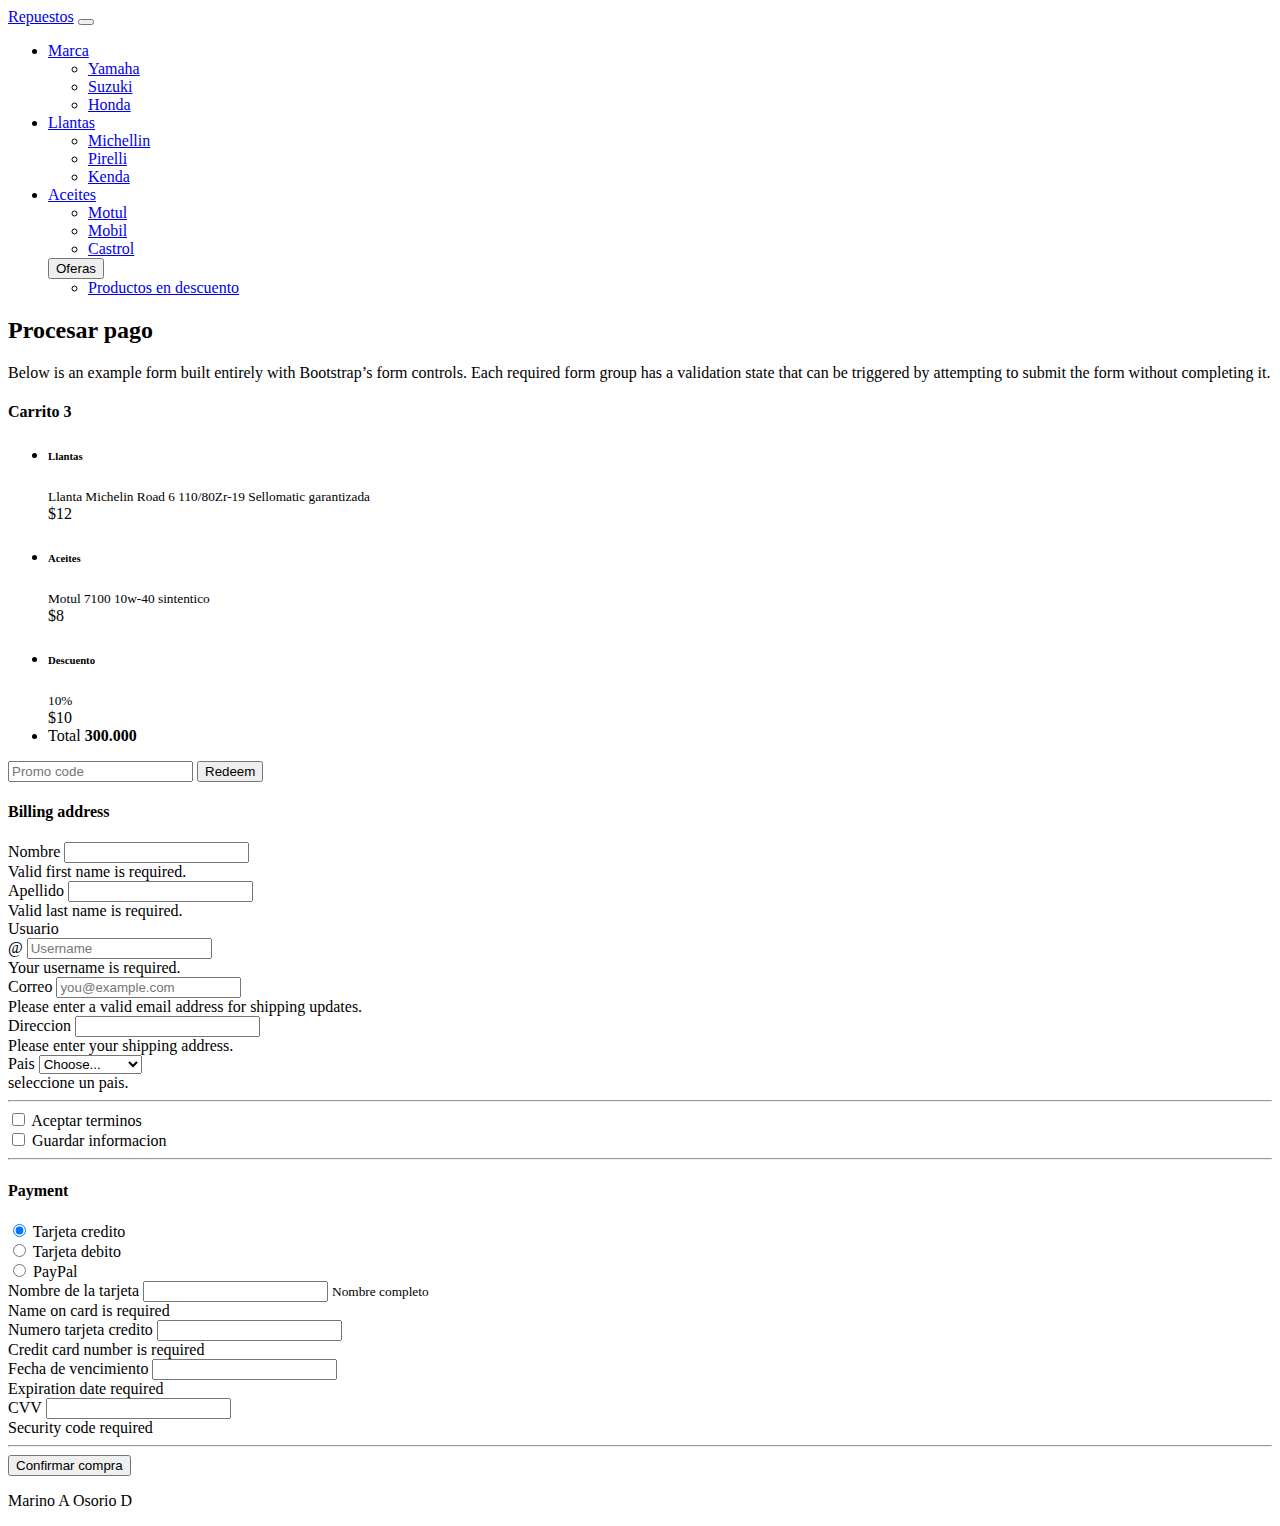
==== cart.html @ ac5f2245 "actualizacion cart" ====
<!DOCTYPE html>
<html lang="es">
<head>
    <meta charset="UTF-8">
    <meta name="viewport" content="width=device-width, initial-scale=1.0">
    <title>Document</title>
    <link href="https://cdn.jsdelivr.net/npm/bootstrap@5.3.2/dist/css/bootstrap.min.css"rel="stylesheet"
    integrity="sha384-T3c6CoIi6uLrA9TneNEoa7RxnatzjcDSCmG1MXxSR1GAsXEV/Dwwykc2MPK8M2HN" crossorigin="anonymous"/>
    <link rel="stylesheet" href="style.css">
</head>
<body>
    <header class="mb-4">
        <nav class="navbar navbar-expand-lg bg-primary">
            <div class="container-fluid">
                <div class="col-4">
                <a class="navbar-brand" href="index.html">Repuestos</a>
                <button class="navbar-toggler" type="button" data-bs-toggle="collapse" data-bs-target="#navbarNavDropdown" aria-controls="navbarNavDropdown" aria-expanded="false" aria-label="Toggle navigation">
                <span class="navbar-toggler-icon"></span>
                </button>
                </div>
                <div class="collapse navbar-collapse" id="navbarNavDropdown">
                <ul class="navbar-nav">
                    <li class="nav-item dropdown">
                    <a class="nav-link dropdown-toggle" href="#" role="button" data-bs-toggle="dropdown" aria-expanded="false">
                        Marca
                    </a>
                    <ul class="dropdown-menu">
                        <li><a class="dropdown-item" href="Yamaha.html">Yamaha</a></li>
                        <li><a class="dropdown-item" href="suzuki.html">Suzuki</a></li>
                        <li><a class="dropdown-item" href="Honda.html">Honda</a></li>
                    </ul>
                    </li>

                    <li class="nav-item dropdown">
                    <a class="nav-link dropdown-toggle" href="#" role="button" data-bs-toggle="dropdown" aria-expanded="false">
                        Llantas
                    </a>
                    <ul class="dropdown-menu">
                        <li><a class="dropdown-item" href="michellin.html">Michellin</a></li>
                        <li><a class="dropdown-item" href="pirelli.html">Pirelli</a></li>
                        <li><a class="dropdown-item" href="kenda.html">Kenda</a></li>
                    </ul>
                    </li>

                    <li class="nav-item dropdown">
                    <a class="nav-link dropdown-toggle" href="#" role="button" data-bs-toggle="dropdown" aria-expanded="false">
                        Aceites
                    </a>
                    <ul class="dropdown-menu">
                        <li><a class="dropdown-item" href="motul.html">Motul</a></li>
                        <li><a class="dropdown-item" href="mobil.html">Mobil</a></li>
                        <li><a class="dropdown-item" href="castrol.html">Castrol</a></li>
                    </ul>
                    </li>

                    <div class="dropdown">
                    <button class="btn btn-primary dropdown-toggle" type="button" data-bs-toggle="dropdown" aria-expanded="false">
                        Oferas
                    </button>
                    <ul class="dropdown-menu dropdown-menu-dark">
                        <li><a class="dropdown-item active" href="oferta.html">Productos en descuento</a></li>
                    </ul>
                    </div>
                </ul>
                </div>
            </div>
        </nav>
    </header>
            
        <section class="container">
            <div class="row">
                <div class="col">
                    <h2>Procesar pago</h2>
                    <p class="lead">Below is an example form built entirely with Bootstrap’s form controls. Each required form group has a validation state that can be triggered by attempting to submit the form without completing it.</p>
                </div>
            </div>
        
            <div class="row g-5">
              <div class="col-md-5 col-lg-4 order-1\1">
                <h4 class="d-flex justify-content-between align-items-center mb-3">
                  <span class="text-primary">Carrito</span>
                  <span class="badge bg-primary rounded-pill">3</span>
                </h4>
                <ul class="list-group mb-3">
                  <li class="list-group-item d-flex justify-content-between lh-sm">
                    <div>
                      <h6 class="my-0">Llantas</h6>
                      <small class="text-body-secondary">Llanta Michelin Road 6 110/80Zr-19 Sellomatic garantizada</small>
                    </div>
                    <span class="text-body-secondary">$12</span>
                  </li>
                  <li class="list-group-item d-flex justify-content-between lh-sm">
                    <div>
                      <h6 class="my-0">Aceites</h6>
                      <small class="text-body-secondary">Motul 7100 10w-40 sintentico</small>
                    </div>
                    <span class="text-body-secondary">$8</span>
                  </li>
                  </li>
                  <li class="list-group-item d-flex justify-content-between bg-body-tertiary">
                    <div class="text-success">
                      <h6 class="my-0">Descuento</h6>
                      <small>10%</small>
                    </div>
                    <span class="text-success">$10 </span>
                  </li>
                  <li class="list-group-item d-flex justify-content-between">
                    <span>Total</span>
                    <strong>300.000</strong>
                  </li>
                </ul>
        
                <form class="card p-2">
                  <div class="input-group">
                    <input type="text" class="form-control" placeholder="Promo code">
                    <button type="submit" class="btn btn-secondary">Redeem</button>
                  </div>
                </form>
              </div>
              <div class="col-md-7 col-lg-8">
                <h4 class="mb-3">Billing address</h4>
                <form class="needs-validation" novalidate="">
                  <div class="row g-3">
                    <div class="col-sm-6">
                      <label for="firstName" class="form-label">Nombre</label>
                      <input type="text" class="form-control" id="firstName" placeholder="" value="" required="">
                      <div class="invalid-feedback">
                        Valid first name is required.
                      </div>
                    </div>
        
                    <div class="col-sm-6">
                      <label for="lastName" class="form-label">Apellido</label>
                      <input type="text" class="form-control" id="lastName" placeholder="" value="" required="">
                      <div class="invalid-feedback">
                        Valid last name is required.
                      </div>
                    </div>
        
                    <div class="col-12">
                      <label for="username" class="form-label">Usuario</label>
                      <div class="input-group has-validation">
                        <span class="input-group-text">@</span>
                        <input type="text" class="form-control" id="username" placeholder="Username" required="">
                      <div class="invalid-feedback">
                          Your username is required.
                        </div>
                      </div>
                    </div>
        
                    <div class="col-12">
                      <label for="email" class="form-label">Correo</label>
                      <input type="email" class="form-control" id="email" placeholder="you@example.com">
                      <div class="invalid-feedback">
                        Please enter a valid email address for shipping updates.
                      </div>
                    </div>
        
                    <div class="col-12">
                      <label for="address" class="form-label">Direccion</label>
                      <input type="text" class="form-control" id="address" required="">
                      <div class="invalid-feedback">
                        Please enter your shipping address.
                      </div>
                    </div>
        
                    <div class="col-md-5">
                      <label for="country" class="form-label">Pais</label>
                      <select class="form-select" id="country" required="">
                        <option value="">Choose...</option>
                        <option>Colombia</option>
                        <option>Brasil</option>
                        <option>United States</option>
                        <option>Venezuela</option>
                      </select>
                      <div class="invalid-feedback">
                        seleccione un pais.
                      </div>
                    </div>
        
                  <hr class="my-4">
        
                  <div class="form-check">
                    <input type="checkbox" class="form-check-input" id="same-address">
                    <label class="form-check-label" for="same-address">Aceptar terminos</label>
                  </div>
        
                  <div class="form-check">
                    <input type="checkbox" class="form-check-input" id="save-info">
                    <label class="form-check-label" for="save-info">Guardar informacion</label>
                  </div>
        
                  <hr class="my-4">
        
                  <h4 class="mb-3">Payment</h4>
        
                  <div class="my-3">
                    <div class="form-check">
                      <input id="credit" name="paymentMethod" type="radio" class="form-check-input" checked="" required="">
                      <label class="form-check-label" for="credit">Tarjeta credito</label>
                    </div>
                    <div class="form-check">
                      <input id="debit" name="paymentMethod" type="radio" class="form-check-input" required="">
                      <label class="form-check-label" for="debit">Tarjeta debito</label>
                    </div>
                    <div class="form-check">
                      <input id="paypal" name="paymentMethod" type="radio" class="form-check-input" required="">
                      <label class="form-check-label" for="paypal">PayPal</label>
                    </div>
                  </div>
        
                  <div class="row gy-3">
                    <div class="col-md-6">
                      <label for="cc-name" class="form-label">Nombre de la tarjeta</label>
                      <input type="text" class="form-control" id="cc-name" placeholder="" required="">
                      <small class="text-body-secondary">Nombre completo</small>
                      <div class="invalid-feedback">
                        Name on card is required
                      </div>
                    </div>
        
                    <div class="col-md-6">
                      <label for="cc-number" class="form-label">Numero tarjeta credito</label>
                      <input type="text" class="form-control" id="cc-number" placeholder="" required="">
                      <div class="invalid-feedback">
                        Credit card number is required
                      </div>
                    </div>
        
                    <div class="col-md-3">
                      <label for="cc-expiration" class="form-label">Fecha de vencimiento</label>
                      <input type="text" class="form-control" id="cc-expiration" placeholder="" required="">
                      <div class="invalid-feedback">
                        Expiration date required
                      </div>
                    </div>
        
                    <div class="col-md-3">
                      <label for="cc-cvv" class="form-label">CVV</label>
                      <input type="text" class="form-control" id="cc-cvv" placeholder="" required="">
                      <div class="invalid-feedback">
                        Security code required
                      </div>
                    </div>
                  </div>
        
                  <hr class="my-4">
        
                  <button class="w-100 btn btn-primary btn-lg" type="submit">Confirmar compra</button>
                </form>
              </div>
            </div>
        </section>

    <footer class="text-center">
        <p>Marino A Osorio D</p>
    </footer>

    <script src="https://cdn.jsdelivr.net/npm/bootstrap@5.3.3/dist/js/bootstrap.bundle.min.js" integrity="sha384-YvpcrYf0tY3lHB60NNkmXc5s9fDVZLESaAA55NDzOxhy9GkcIdslK1eN7N6jIeHz" crossorigin="anonymous"></script>
</body>
</html>
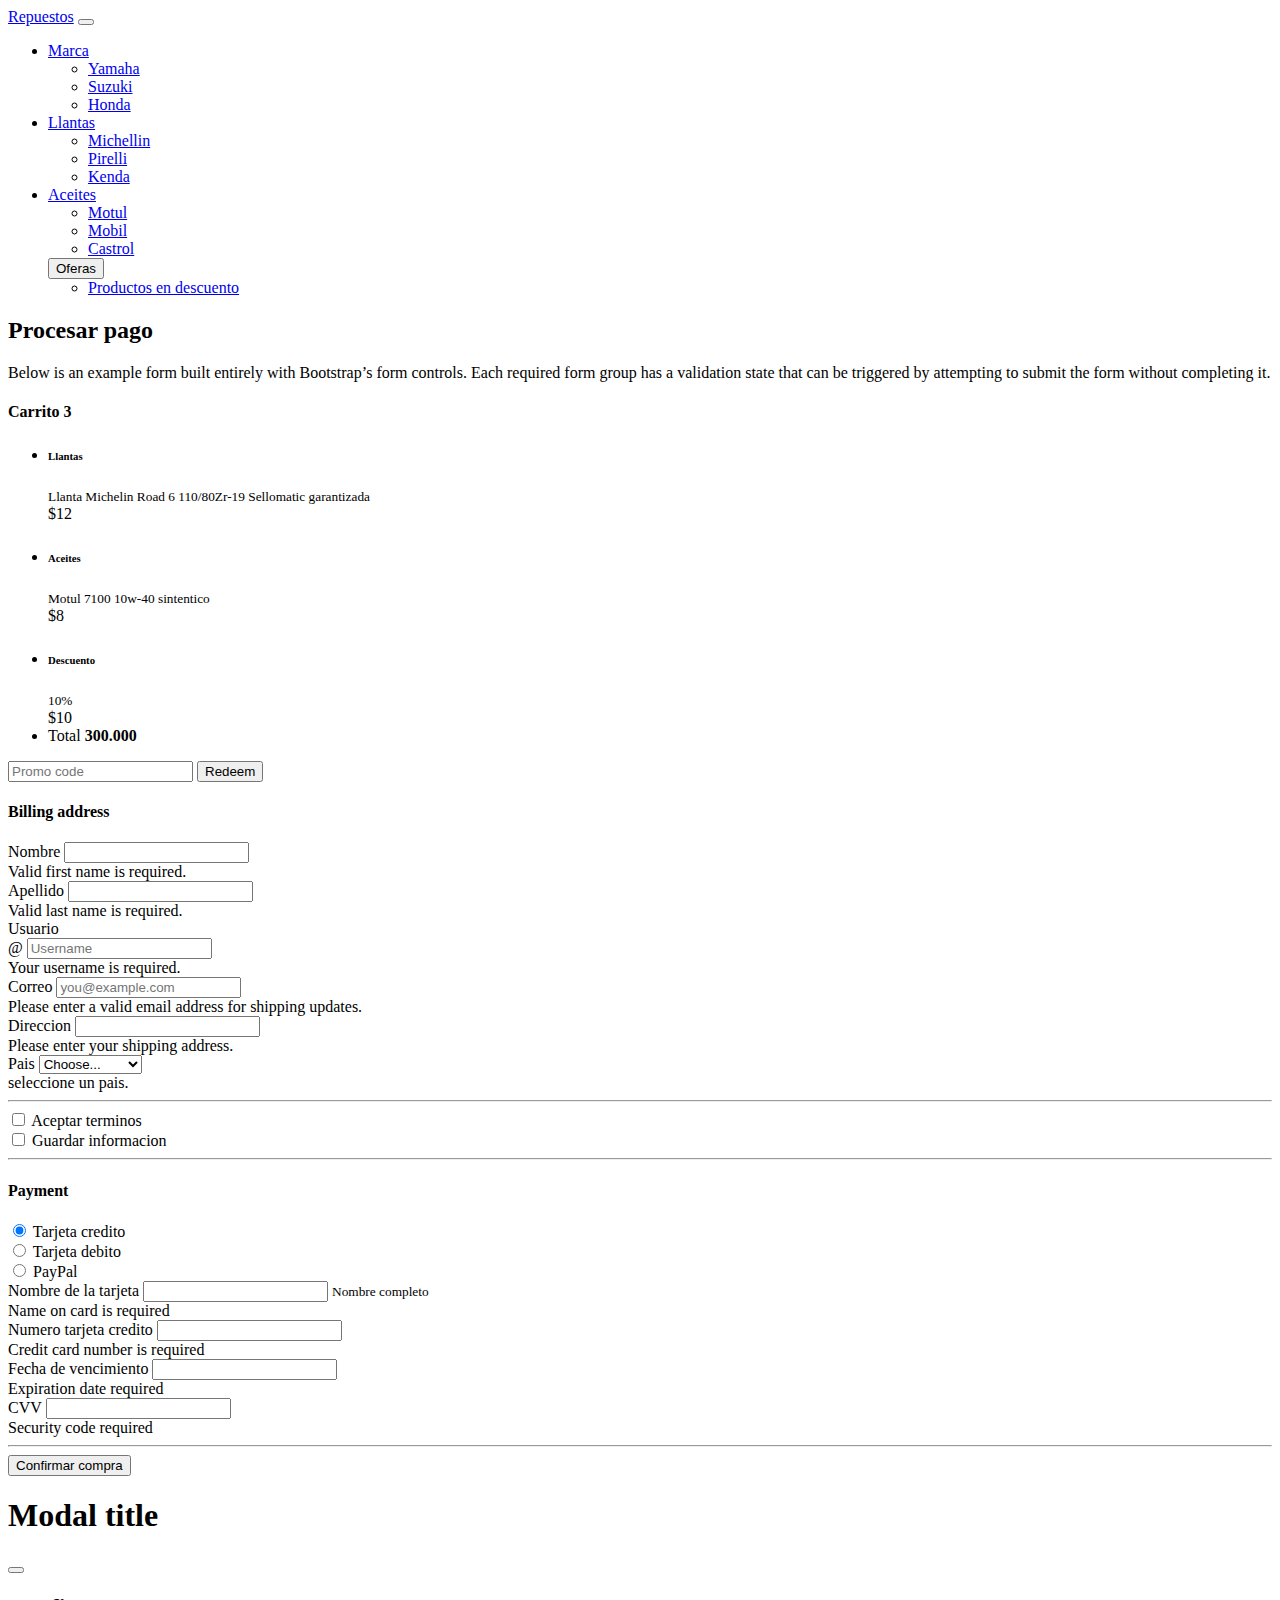
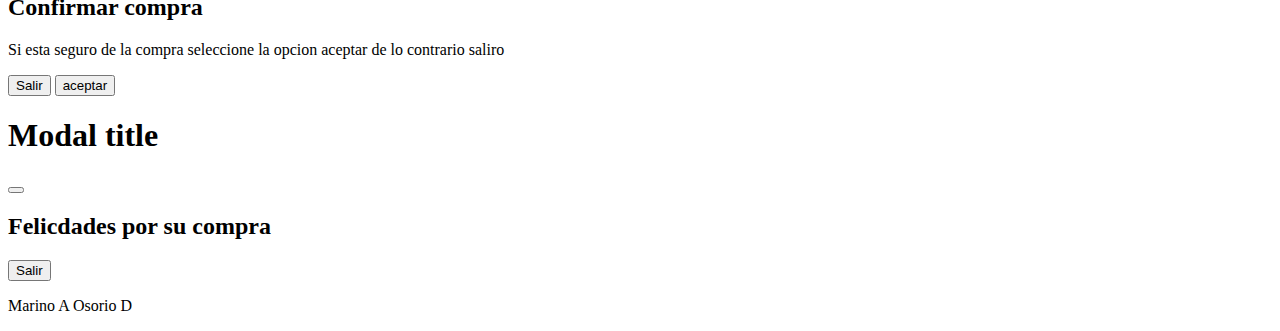
==== commit 67793f2f: "Arreglos" ====
--- a/cart.html
+++ b/cart.html
@@ -9,253 +9,313 @@
     <link rel="stylesheet" href="style.css">
 </head>
 <body>
-    <header class="mb-4">
-        <nav class="navbar navbar-expand-lg bg-primary">
-            <div class="container-fluid">
-                <div class="col-4">
-                <a class="navbar-brand" href="index.html">Repuestos</a>
-                <button class="navbar-toggler" type="button" data-bs-toggle="collapse" data-bs-target="#navbarNavDropdown" aria-controls="navbarNavDropdown" aria-expanded="false" aria-label="Toggle navigation">
-                <span class="navbar-toggler-icon"></span>
-                </button>
-                </div>
-                <div class="collapse navbar-collapse" id="navbarNavDropdown">
-                <ul class="navbar-nav">
-                    <li class="nav-item dropdown">
-                    <a class="nav-link dropdown-toggle" href="#" role="button" data-bs-toggle="dropdown" aria-expanded="false">
-                        Marca
-                    </a>
-                    <ul class="dropdown-menu">
-                        <li><a class="dropdown-item" href="Yamaha.html">Yamaha</a></li>
-                        <li><a class="dropdown-item" href="suzuki.html">Suzuki</a></li>
-                        <li><a class="dropdown-item" href="Honda.html">Honda</a></li>
-                    </ul>
-                    </li>
-
-                    <li class="nav-item dropdown">
-                    <a class="nav-link dropdown-toggle" href="#" role="button" data-bs-toggle="dropdown" aria-expanded="false">
-                        Llantas
-                    </a>
-                    <ul class="dropdown-menu">
-                        <li><a class="dropdown-item" href="michellin.html">Michellin</a></li>
-                        <li><a class="dropdown-item" href="pirelli.html">Pirelli</a></li>
-                        <li><a class="dropdown-item" href="kenda.html">Kenda</a></li>
-                    </ul>
-                    </li>
-
-                    <li class="nav-item dropdown">
-                    <a class="nav-link dropdown-toggle" href="#" role="button" data-bs-toggle="dropdown" aria-expanded="false">
-                        Aceites
-                    </a>
-                    <ul class="dropdown-menu">
-                        <li><a class="dropdown-item" href="motul.html">Motul</a></li>
-                        <li><a class="dropdown-item" href="mobil.html">Mobil</a></li>
-                        <li><a class="dropdown-item" href="castrol.html">Castrol</a></li>
-                    </ul>
-                    </li>
-
-                    <div class="dropdown">
-                    <button class="btn btn-primary dropdown-toggle" type="button" data-bs-toggle="dropdown" aria-expanded="false">
-                        Oferas
-                    </button>
-                    <ul class="dropdown-menu dropdown-menu-dark">
-                        <li><a class="dropdown-item active" href="oferta.html">Productos en descuento</a></li>
-                    </ul>
-                    </div>
-                </ul>
-                </div>
-            </div>
-        </nav>
-    </header>
-            
-        <section class="container">
-            <div class="row">
-                <div class="col">
-                    <h2>Procesar pago</h2>
-                    <p class="lead">Below is an example form built entirely with Bootstrap’s form controls. Each required form group has a validation state that can be triggered by attempting to submit the form without completing it.</p>
-                </div>
-            </div>
-        
-            <div class="row g-5">
-              <div class="col-md-5 col-lg-4 order-1\1">
-                <h4 class="d-flex justify-content-between align-items-center mb-3">
-                  <span class="text-primary">Carrito</span>
-                  <span class="badge bg-primary rounded-pill">3</span>
-                </h4>
-                <ul class="list-group mb-3">
-                  <li class="list-group-item d-flex justify-content-between lh-sm">
-                    <div>
-                      <h6 class="my-0">Llantas</h6>
-                      <small class="text-body-secondary">Llanta Michelin Road 6 110/80Zr-19 Sellomatic garantizada</small>
-                    </div>
-                    <span class="text-body-secondary">$12</span>
+  <header class="mb-4">
+      <nav class="navbar navbar-expand-lg bg-primary">
+          <div class="container-fluid">
+              <div class="col-4">
+              <a class="navbar-brand" href="index.html">Repuestos</a>
+              <button class="navbar-toggler" type="button" data-bs-toggle="collapse" data-bs-target="#navbarNavDropdown" aria-controls="navbarNavDropdown" aria-expanded="false" aria-label="Toggle navigation">
+              <span class="navbar-toggler-icon"></span>
+              </button>
+              </div>
+              <div class="collapse navbar-collapse" id="navbarNavDropdown">
+              <ul class="navbar-nav">
+                  <li class="nav-item dropdown">
+                  <a class="nav-link dropdown-toggle" href="#" role="button" data-bs-toggle="dropdown" aria-expanded="false">
+                      Marca
+                  </a>
+                  <ul class="dropdown-menu">
+                      <li><a class="dropdown-item" href="Yamaha.html">Yamaha</a></li>
+                      <li><a class="dropdown-item" href="suzuki.html">Suzuki</a></li>
+                      <li><a class="dropdown-item" href="Honda.html">Honda</a></li>
+                  </ul>
                   </li>
-                  <li class="list-group-item d-flex justify-content-between lh-sm">
-                    <div>
-                      <h6 class="my-0">Aceites</h6>
-                      <small class="text-body-secondary">Motul 7100 10w-40 sintentico</small>
-                    </div>
-                    <span class="text-body-secondary">$8</span>
+
+                  <li class="nav-item dropdown">
+                  <a class="nav-link dropdown-toggle" href="#" role="button" data-bs-toggle="dropdown" aria-expanded="false">
+                      Llantas
+                  </a>
+                  <ul class="dropdown-menu">
+                      <li><a class="dropdown-item" href="michellin.html">Michellin</a></li>
+                      <li><a class="dropdown-item" href="pirelli.html">Pirelli</a></li>
+                      <li><a class="dropdown-item" href="kenda.html">Kenda</a></li>
+                  </ul>
                   </li>
+
+                  <li class="nav-item dropdown">
+                  <a class="nav-link dropdown-toggle" href="#" role="button" data-bs-toggle="dropdown" aria-expanded="false">
+                      Aceites
+                  </a>
+                  <ul class="dropdown-menu">
+                      <li><a class="dropdown-item" href="motul.html">Motul</a></li>
+                      <li><a class="dropdown-item" href="mobil.html">Mobil</a></li>
+                      <li><a class="dropdown-item" href="castrol.html">Castrol</a></li>
+                  </ul>
                   </li>
-                  <li class="list-group-item d-flex justify-content-between bg-body-tertiary">
-                    <div class="text-success">
-                      <h6 class="my-0">Descuento</h6>
-                      <small>10%</small>
-                    </div>
-                    <span class="text-success">$10 </span>
-                  </li>
-                  <li class="list-group-item d-flex justify-content-between">
-                    <span>Total</span>
-                    <strong>300.000</strong>
-                  </li>
-                </ul>
-        
-                <form class="card p-2">
-                  <div class="input-group">
-                    <input type="text" class="form-control" placeholder="Promo code">
-                    <button type="submit" class="btn btn-secondary">Redeem</button>
+
+                  <div class="dropdown">
+                  <button class="btn btn-primary dropdown-toggle" type="button" data-bs-toggle="dropdown" aria-expanded="false">
+                      Oferas
+                  </button>
+                  <ul class="dropdown-menu dropdown-menu-dark">
+                      <li><a class="dropdown-item active" href="oferta.html">Productos en descuento</a></li>
+                  </ul>
                   </div>
-                </form>
-              </div>
-              <div class="col-md-7 col-lg-8">
-                <h4 class="mb-3">Billing address</h4>
-                <form class="needs-validation" novalidate="">
-                  <div class="row g-3">
-                    <div class="col-sm-6">
-                      <label for="firstName" class="form-label">Nombre</label>
-                      <input type="text" class="form-control" id="firstName" placeholder="" value="" required="">
-                      <div class="invalid-feedback">
-                        Valid first name is required.
-                      </div>
-                    </div>
-        
-                    <div class="col-sm-6">
-                      <label for="lastName" class="form-label">Apellido</label>
-                      <input type="text" class="form-control" id="lastName" placeholder="" value="" required="">
-                      <div class="invalid-feedback">
-                        Valid last name is required.
-                      </div>
-                    </div>
-        
-                    <div class="col-12">
-                      <label for="username" class="form-label">Usuario</label>
-                      <div class="input-group has-validation">
-                        <span class="input-group-text">@</span>
-                        <input type="text" class="form-control" id="username" placeholder="Username" required="">
-                      <div class="invalid-feedback">
-                          Your username is required.
-                        </div>
-                      </div>
-                    </div>
-        
-                    <div class="col-12">
-                      <label for="email" class="form-label">Correo</label>
-                      <input type="email" class="form-control" id="email" placeholder="you@example.com">
-                      <div class="invalid-feedback">
-                        Please enter a valid email address for shipping updates.
-                      </div>
-                    </div>
-        
-                    <div class="col-12">
-                      <label for="address" class="form-label">Direccion</label>
-                      <input type="text" class="form-control" id="address" required="">
-                      <div class="invalid-feedback">
-                        Please enter your shipping address.
-                      </div>
-                    </div>
-        
-                    <div class="col-md-5">
-                      <label for="country" class="form-label">Pais</label>
-                      <select class="form-select" id="country" required="">
-                        <option value="">Choose...</option>
-                        <option>Colombia</option>
-                        <option>Brasil</option>
-                        <option>United States</option>
-                        <option>Venezuela</option>
-                      </select>
-                      <div class="invalid-feedback">
-                        seleccione un pais.
-                      </div>
-                    </div>
-        
-                  <hr class="my-4">
-        
-                  <div class="form-check">
-                    <input type="checkbox" class="form-check-input" id="same-address">
-                    <label class="form-check-label" for="same-address">Aceptar terminos</label>
-                  </div>
-        
-                  <div class="form-check">
-                    <input type="checkbox" class="form-check-input" id="save-info">
-                    <label class="form-check-label" for="save-info">Guardar informacion</label>
-                  </div>
-        
-                  <hr class="my-4">
-        
-                  <h4 class="mb-3">Payment</h4>
-        
-                  <div class="my-3">
-                    <div class="form-check">
-                      <input id="credit" name="paymentMethod" type="radio" class="form-check-input" checked="" required="">
-                      <label class="form-check-label" for="credit">Tarjeta credito</label>
-                    </div>
-                    <div class="form-check">
-                      <input id="debit" name="paymentMethod" type="radio" class="form-check-input" required="">
-                      <label class="form-check-label" for="debit">Tarjeta debito</label>
-                    </div>
-                    <div class="form-check">
-                      <input id="paypal" name="paymentMethod" type="radio" class="form-check-input" required="">
-                      <label class="form-check-label" for="paypal">PayPal</label>
-                    </div>
-                  </div>
-        
-                  <div class="row gy-3">
-                    <div class="col-md-6">
-                      <label for="cc-name" class="form-label">Nombre de la tarjeta</label>
-                      <input type="text" class="form-control" id="cc-name" placeholder="" required="">
-                      <small class="text-body-secondary">Nombre completo</small>
-                      <div class="invalid-feedback">
-                        Name on card is required
-                      </div>
-                    </div>
-        
-                    <div class="col-md-6">
-                      <label for="cc-number" class="form-label">Numero tarjeta credito</label>
-                      <input type="text" class="form-control" id="cc-number" placeholder="" required="">
-                      <div class="invalid-feedback">
-                        Credit card number is required
-                      </div>
-                    </div>
-        
-                    <div class="col-md-3">
-                      <label for="cc-expiration" class="form-label">Fecha de vencimiento</label>
-                      <input type="text" class="form-control" id="cc-expiration" placeholder="" required="">
-                      <div class="invalid-feedback">
-                        Expiration date required
-                      </div>
-                    </div>
-        
-                    <div class="col-md-3">
-                      <label for="cc-cvv" class="form-label">CVV</label>
-                      <input type="text" class="form-control" id="cc-cvv" placeholder="" required="">
-                      <div class="invalid-feedback">
-                        Security code required
-                      </div>
-                    </div>
-                  </div>
-        
-                  <hr class="my-4">
-        
-                  <button class="w-100 btn btn-primary btn-lg" type="submit">Confirmar compra</button>
-                </form>
-              </div>
-            </div>
-        </section>
-
-    <footer class="text-center">
-        <p>Marino A Osorio D</p>
-    </footer>
-
-    <script src="https://cdn.jsdelivr.net/npm/bootstrap@5.3.3/dist/js/bootstrap.bundle.min.js" integrity="sha384-YvpcrYf0tY3lHB60NNkmXc5s9fDVZLESaAA55NDzOxhy9GkcIdslK1eN7N6jIeHz" crossorigin="anonymous"></script>
+              </ul>
+              </div>
+          </div>
+      </nav>
+  </header>        
+  <section class="container">
+    <div class="row">
+      <div class="col">
+        <h2>Procesar pago</h2>
+        <p class="lead">Below is an example form built entirely with Bootstrap’s form controls. Each required form group has a validation state that can be triggered by attempting to submit the form without completing it.</p>
+      </div>
+    </div>
+  
+    <div class="row g-5">
+      <div class="col-md-5 col-lg-4 order-1\1">
+        <h4 class="d-flex justify-content-between align-items-center mb-3">
+          <span class="text-primary">Carrito</span>
+          <span class="badge bg-primary rounded-pill">3</span>
+        </h4>
+        <ul class="list-group mb-3">
+          <li class="list-group-item d-flex justify-content-between lh-sm">
+            <div>
+              <h6 class="my-0">Llantas</h6>
+              <small class="text-body-secondary">Llanta Michelin Road 6 110/80Zr-19 Sellomatic garantizada</small>
+            </div>
+            <span class="text-body-secondary">$12</span>
+          </li>
+          <li class="list-group-item d-flex justify-content-between lh-sm">
+            <div>
+              <h6 class="my-0">Aceites</h6>
+              <small class="text-body-secondary">Motul 7100 10w-40 sintentico</small>
+            </div>
+            <span class="text-body-secondary">$8</span>
+          </li>
+          </li>
+          <li class="list-group-item d-flex justify-content-between bg-body-tertiary">
+            <div class="text-success">
+              <h6 class="my-0">Descuento</h6>
+              <small>10%</small>
+            </div>
+            <span class="text-success">$10 </span>
+          </li>
+          <li class="list-group-item d-flex justify-content-between">
+            <span>Total</span>
+            <strong>300.000</strong>
+          </li>
+        </ul>
+  
+        <form class="card p-2">
+          <div class="input-group">
+            <input type="text" class="form-control" placeholder="Promo code">
+            <button type="submit" class="btn btn-secondary">Redeem</button>
+          </div>
+        </form>
+        </div>
+        <div class="col-md-7 col-lg-8">
+          <h4 class="mb-3">Billing address</h4>
+          <form class="needs-validation" novalidate="">
+            <div class="row g-3">
+              <div class="col-sm-6">
+                <label for="firstName" class="form-label">Nombre</label>
+                <input type="text" class="form-control" id="firstName" placeholder="" value="" required="">
+                <div class="invalid-feedback">
+                  Valid first name is required.
+              </div>
+            </div>
+  
+            <div class="col-sm-6">
+              <label for="lastName" class="form-label">Apellido</label>
+              <input type="text" class="form-control" id="lastName" placeholder="" value="" required="">
+              <div class="invalid-feedback">
+                Valid last name is required.
+              </div>
+            </div>
+  
+            <div class="col-12">
+              <label for="username" class="form-label">Usuario</label>
+              <div class="input-group has-validation">
+                <span class="input-group-text">@</span>
+                <input type="text" class="form-control" id="username" placeholder="Username" required="">
+              <div class="invalid-feedback">
+                  Your username is required.
+                </div>
+              </div>
+            </div>
+  
+            <div class="col-12">
+              <label for="email" class="form-label">Correo</label>
+              <input type="email" class="form-control" id="email" placeholder="you@example.com">
+              <div class="invalid-feedback">
+                Please enter a valid email address for shipping updates.
+              </div>
+            </div>
+  
+            <div class="col-12">
+              <label for="address" class="form-label">Direccion</label>
+              <input type="text" class="form-control" id="address" required="">
+              <div class="invalid-feedback">
+                Please enter your shipping address.
+              </div>
+            </div>
+  
+            <div class="col-md-5">
+              <label for="country" class="form-label">Pais</label>
+              <select class="form-select" id="country" required="">
+                <option value="">Choose...</option>
+                <option>Colombia</option>
+                <option>Brasil</option>
+                <option>United States</option>
+                <option>Venezuela</option>
+              </select>
+              <div class="invalid-feedback">
+                seleccione un pais.
+              </div>
+            </div>
+  
+            <hr class="my-4">
+  
+            <div class="form-check">
+              <input type="checkbox" class="form-check-input" id="same-address">
+              <label class="form-check-label" for="same-address">Aceptar terminos</label>
+            </div>
+  
+            <div class="form-check">
+              <input type="checkbox" class="form-check-input" id="save-info">
+              <label class="form-check-label" for="save-info">Guardar informacion</label>
+            </div>
+  
+            <hr class="my-4">
+  
+            <h4 class="mb-3">Payment</h4>
+  
+            <div class="my-3">
+              <div class="form-check">
+                <input id="credit" name="paymentMethod" type="radio" class="form-check-input" checked="" required="">
+                <label class="form-check-label" for="credit">Tarjeta credito</label>
+              </div>
+              <div class="form-check">
+                <input id="debit" name="paymentMethod" type="radio" class="form-check-input" required="">
+                <label class="form-check-label" for="debit">Tarjeta debito</label>
+              </div>
+              <div class="form-check">
+                <input id="paypal" name="paymentMethod" type="radio" class="form-check-input" required="">
+                <label class="form-check-label" for="paypal">PayPal</label>
+              </div>
+            </div>
+  
+            <div class="row gy-3">
+              <div class="col-md-6">
+                <label for="cc-name" class="form-label">Nombre de la tarjeta</label>
+                <input type="text" class="form-control" id="cc-name" placeholder="" required="">
+                <small class="text-body-secondary">Nombre completo</small>
+                <div class="invalid-feedback">
+                  Name on card is required
+                </div>
+              </div>
+  
+              <div class="col-md-6">
+                <label for="cc-number" class="form-label">Numero tarjeta credito</label>
+                <input type="text" class="form-control" id="cc-number" placeholder="" required="">
+                <div class="invalid-feedback">
+                  Credit card number is required
+                </div>
+              </div>
+  
+              <div class="col-md-3">
+                <label for="cc-expiration" class="form-label">Fecha de vencimiento</label>
+                <input type="text" class="form-control" id="cc-expiration" placeholder="" required="">
+                <div class="invalid-feedback">
+                  Expiration date required
+                </div>
+              </div>
+  
+              <div class="col-md-3">
+                <label for="cc-cvv" class="form-label">CVV</label>
+                <input type="text" class="form-control" id="cc-cvv" placeholder="" required="">
+                <div class="invalid-feedback">
+                  Security code required
+                </div>
+              </div>
+            </div>
+  
+            <hr class="my-4">
+  
+            <button type="button" class="btn btn-primary" data-bs-toggle="modal" data-bs-target="#confirmarcompra">
+              Confirmar compra
+            </button>
+          </form>
+        </div>
+      </div>
+  </section>
+
+<!-- Modal -->
+<div class="modal fade" id="confirmarcompra" tabindex="-1" aria-labelledby="exampleModalLabel" aria-hidden="true">
+  <div class="modal-dialog">
+    <div class="modal-content">
+      <div class="modal-header">
+        <h1 class="modal-title fs-5" id="exampleModalLabel">Modal title</h1>
+        <button type="button" class="btn-close" data-bs-dismiss="modal" aria-label="Close"></button>
+      </div>
+      <div class="modal-body">
+       <h2>Confirmar compra</h2>
+       <p>Si esta seguro de la compra seleccione la opcion aceptar de lo contrario saliro</p>
+      </div>
+      <div class="modal-footer">
+        <button type="button" class="btn btn-secondary" data-bs-dismiss="modal">Salir</button>
+        <button type="button" class="btn btn-primary" data-bs-toggle="modal" data-bs-target="#Compraexitosa">
+          aceptar
+        </button>
+      </div>
+    </div>
+  </div>
+</div>
+
+<div class="modal fade" id="Compraexitosa" tabindex="-1" aria-labelledby="exampleModalLabel" aria-hidden="true">
+  <div class="modal-dialog">
+    <div class="modal-content">
+      <div class="modal-header">
+        <h1 class="modal-title fs-5" id="exampleModalLabel">Modal title</h1>
+        <button type="button" class="btn-close" data-bs-dismiss="modal" aria-label="Close"></button>
+      </div>
+      <div class="modal-body">
+       <h2>Felicdades por su compra</h2>
+       
+      </div>
+      <div class="modal-footer">
+        <button type="button" class="btn btn-secondary" data-bs-dismiss="modal">Salir</button>
+      </div>
+    </div>
+  </div>
+</div>
+
+
+
+
+
+
+
+
+
+
+
+
+
+
+
+
+
+
+
+
+  <footer class="text-center">
+    <p>Marino A Osorio D</p>
+  </footer>
+
+  <script src="https://cdn.jsdelivr.net/npm/bootstrap@5.3.3/dist/js/bootstrap.bundle.min.js" integrity="sha384-YvpcrYf0tY3lHB60NNkmXc5s9fDVZLESaAA55NDzOxhy9GkcIdslK1eN7N6jIeHz" crossorigin="anonymous"></script>
 </body>
 </html>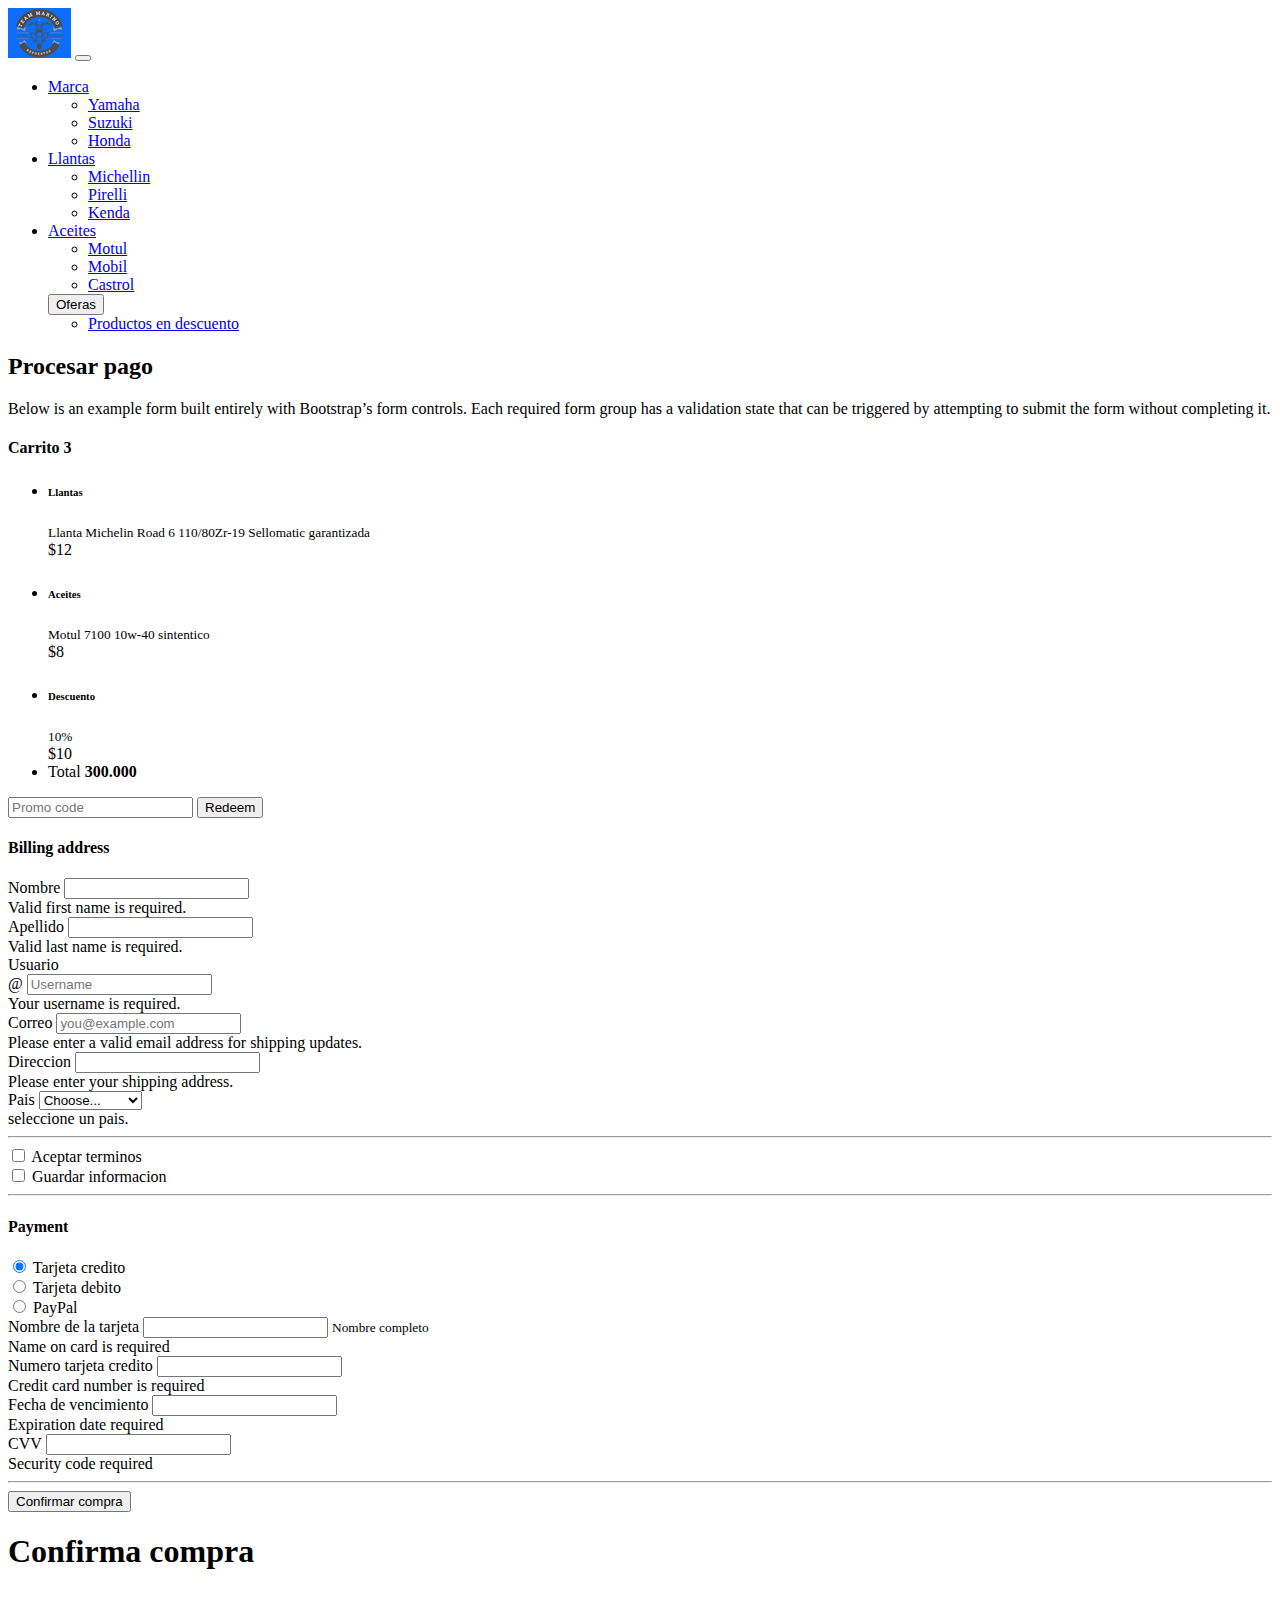
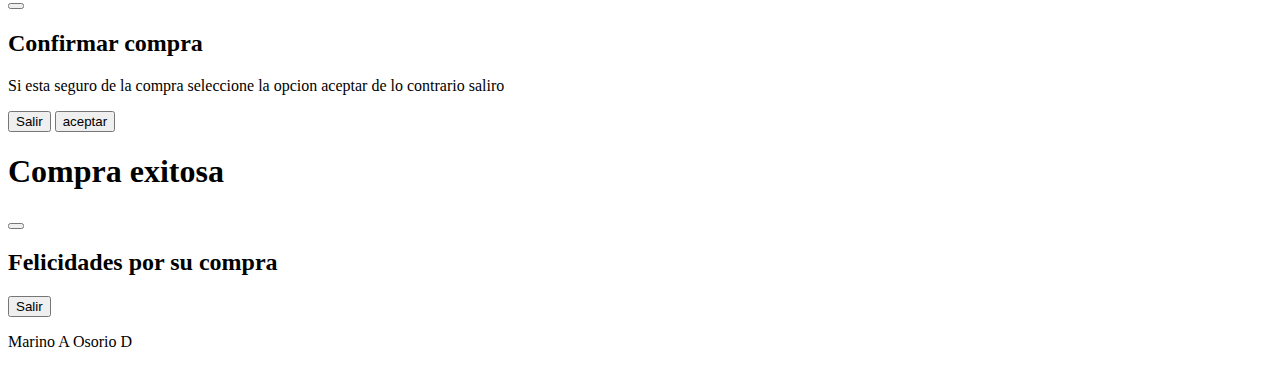
==== commit bf9f0104: "agregando css" ====
--- a/cart.html
+++ b/cart.html
@@ -13,7 +13,7 @@
       <nav class="navbar navbar-expand-lg bg-primary">
           <div class="container-fluid">
               <div class="col-4">
-              <a class="navbar-brand" href="index.html">Repuestos</a>
+              <a class="navbar-brand" href="index.html"><img src="/img/logo.png" alt=""></a>
               <button class="navbar-toggler" type="button" data-bs-toggle="collapse" data-bs-target="#navbarNavDropdown" aria-controls="navbarNavDropdown" aria-expanded="false" aria-label="Toggle navigation">
               <span class="navbar-toggler-icon"></span>
               </button>
@@ -257,12 +257,12 @@
 <div class="modal fade" id="confirmarcompra" tabindex="-1" aria-labelledby="exampleModalLabel" aria-hidden="true">
   <div class="modal-dialog">
     <div class="modal-content">
-      <div class="modal-header">
-        <h1 class="modal-title fs-5" id="exampleModalLabel">Modal title</h1>
+      <div class="modal-header text-center">
+        <h1 class="modal-title fs-5" id="exampleModalLabel">Confirma compra</h1>
         <button type="button" class="btn-close" data-bs-dismiss="modal" aria-label="Close"></button>
       </div>
-      <div class="modal-body">
-       <h2>Confirmar compra</h2>
+      <div class="modal-body text-center">
+       <h2 class="text-center">Confirmar compra</h2>
        <p>Si esta seguro de la compra seleccione la opcion aceptar de lo contrario saliro</p>
       </div>
       <div class="modal-footer">
@@ -279,12 +279,12 @@
   <div class="modal-dialog">
     <div class="modal-content">
       <div class="modal-header">
-        <h1 class="modal-title fs-5" id="exampleModalLabel">Modal title</h1>
+        <h1 class="modal-title fs-5" id="exampleModalLabel">Compra exitosa</h1>
         <button type="button" class="btn-close" data-bs-dismiss="modal" aria-label="Close"></button>
       </div>
-      <div class="modal-body">
-       <h2>Felicdades por su compra</h2>
-       
+      <div class="modal-body text-center">
+       <h2>Felicidades por su compra</h2>
+
       </div>
       <div class="modal-footer">
         <button type="button" class="btn btn-secondary" data-bs-dismiss="modal">Salir</button>
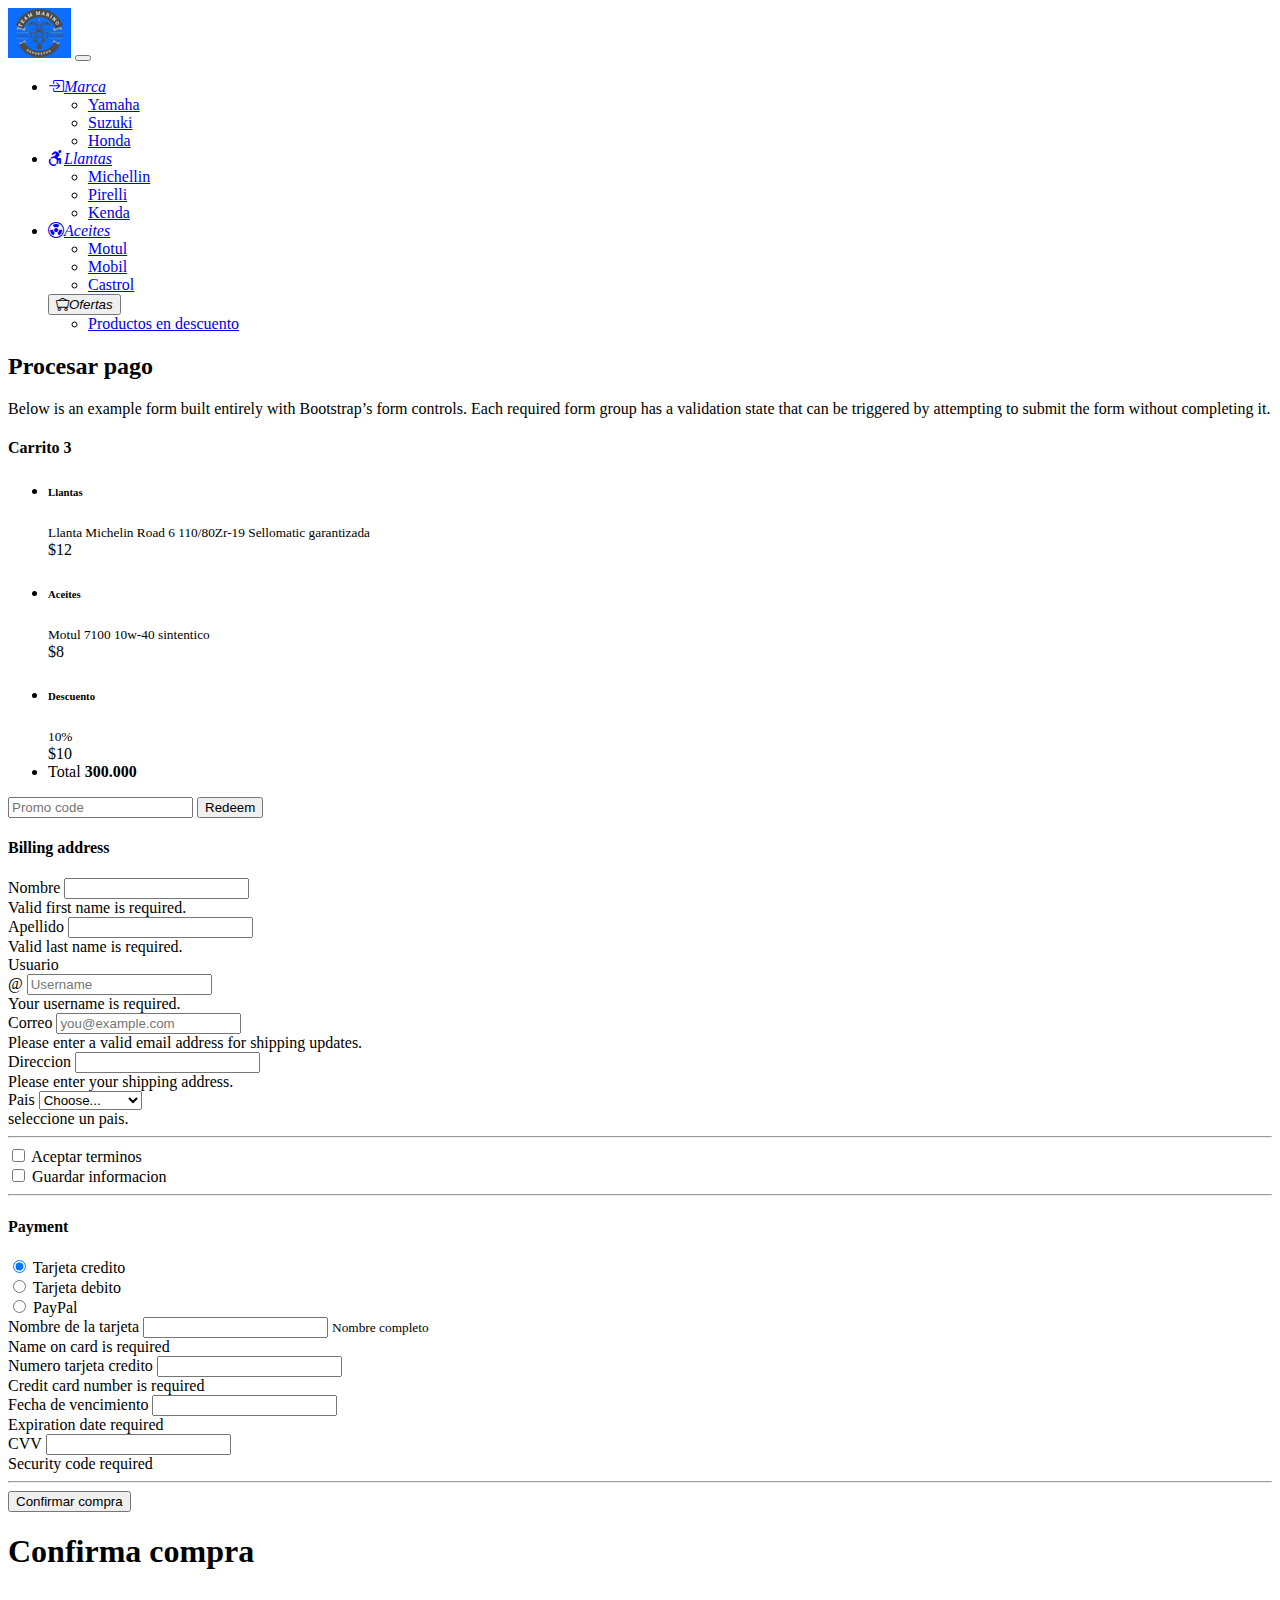
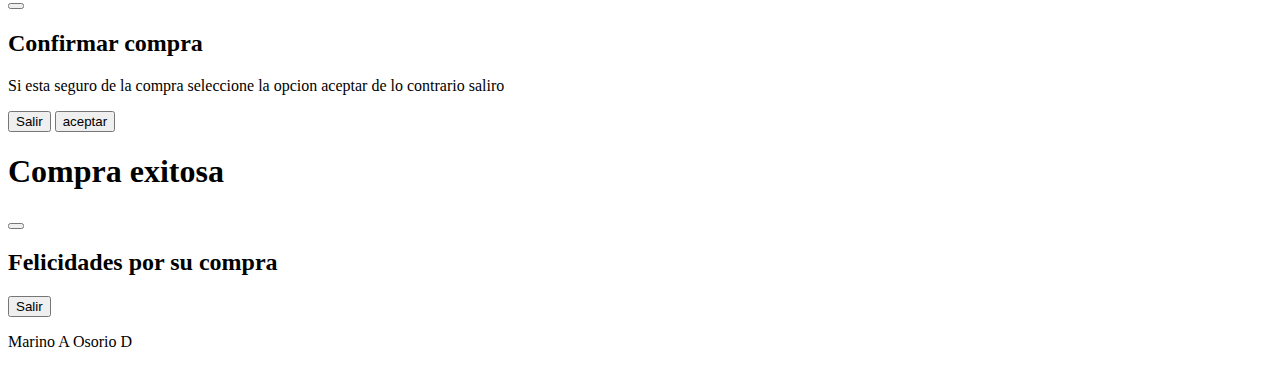
==== commit b9dcc1ab: "Nav" ====
--- a/cart.html
+++ b/cart.html
@@ -7,6 +7,7 @@
     <link href="https://cdn.jsdelivr.net/npm/bootstrap@5.3.2/dist/css/bootstrap.min.css"rel="stylesheet"
     integrity="sha384-T3c6CoIi6uLrA9TneNEoa7RxnatzjcDSCmG1MXxSR1GAsXEV/Dwwykc2MPK8M2HN" crossorigin="anonymous"/>
     <link rel="stylesheet" href="style.css">
+    <link rel="stylesheet" href="https://cdn.jsdelivr.net/npm/bootstrap-icons@1.11.3/font/bootstrap-icons.min.css">
 </head>
 <body>
   <header class="mb-4">
@@ -22,7 +23,7 @@
               <ul class="navbar-nav">
                   <li class="nav-item dropdown">
                   <a class="nav-link dropdown-toggle" href="#" role="button" data-bs-toggle="dropdown" aria-expanded="false">
-                      Marca
+                    <i class="bi bi-box-arrow-in-right">Marca</i>
                   </a>
                   <ul class="dropdown-menu">
                       <li><a class="dropdown-item" href="Yamaha.html">Yamaha</a></li>
@@ -33,7 +34,7 @@
 
                   <li class="nav-item dropdown">
                   <a class="nav-link dropdown-toggle" href="#" role="button" data-bs-toggle="dropdown" aria-expanded="false">
-                      Llantas
+                    <i class="bi bi-person-wheelchair">Llantas</i>
                   </a>
                   <ul class="dropdown-menu">
                       <li><a class="dropdown-item" href="michellin.html">Michellin</a></li>
@@ -44,7 +45,7 @@
 
                   <li class="nav-item dropdown">
                   <a class="nav-link dropdown-toggle" href="#" role="button" data-bs-toggle="dropdown" aria-expanded="false">
-                      Aceites
+                    <i class="bi bi-radioactive">Aceites</i>
                   </a>
                   <ul class="dropdown-menu">
                       <li><a class="dropdown-item" href="motul.html">Motul</a></li>
@@ -55,7 +56,7 @@
 
                   <div class="dropdown">
                   <button class="btn btn-primary dropdown-toggle" type="button" data-bs-toggle="dropdown" aria-expanded="false">
-                      Oferas
+                    <i class="bi bi-minecart-loaded">Ofertas</i>
                   </button>
                   <ul class="dropdown-menu dropdown-menu-dark">
                       <li><a class="dropdown-item active" href="oferta.html">Productos en descuento</a></li>
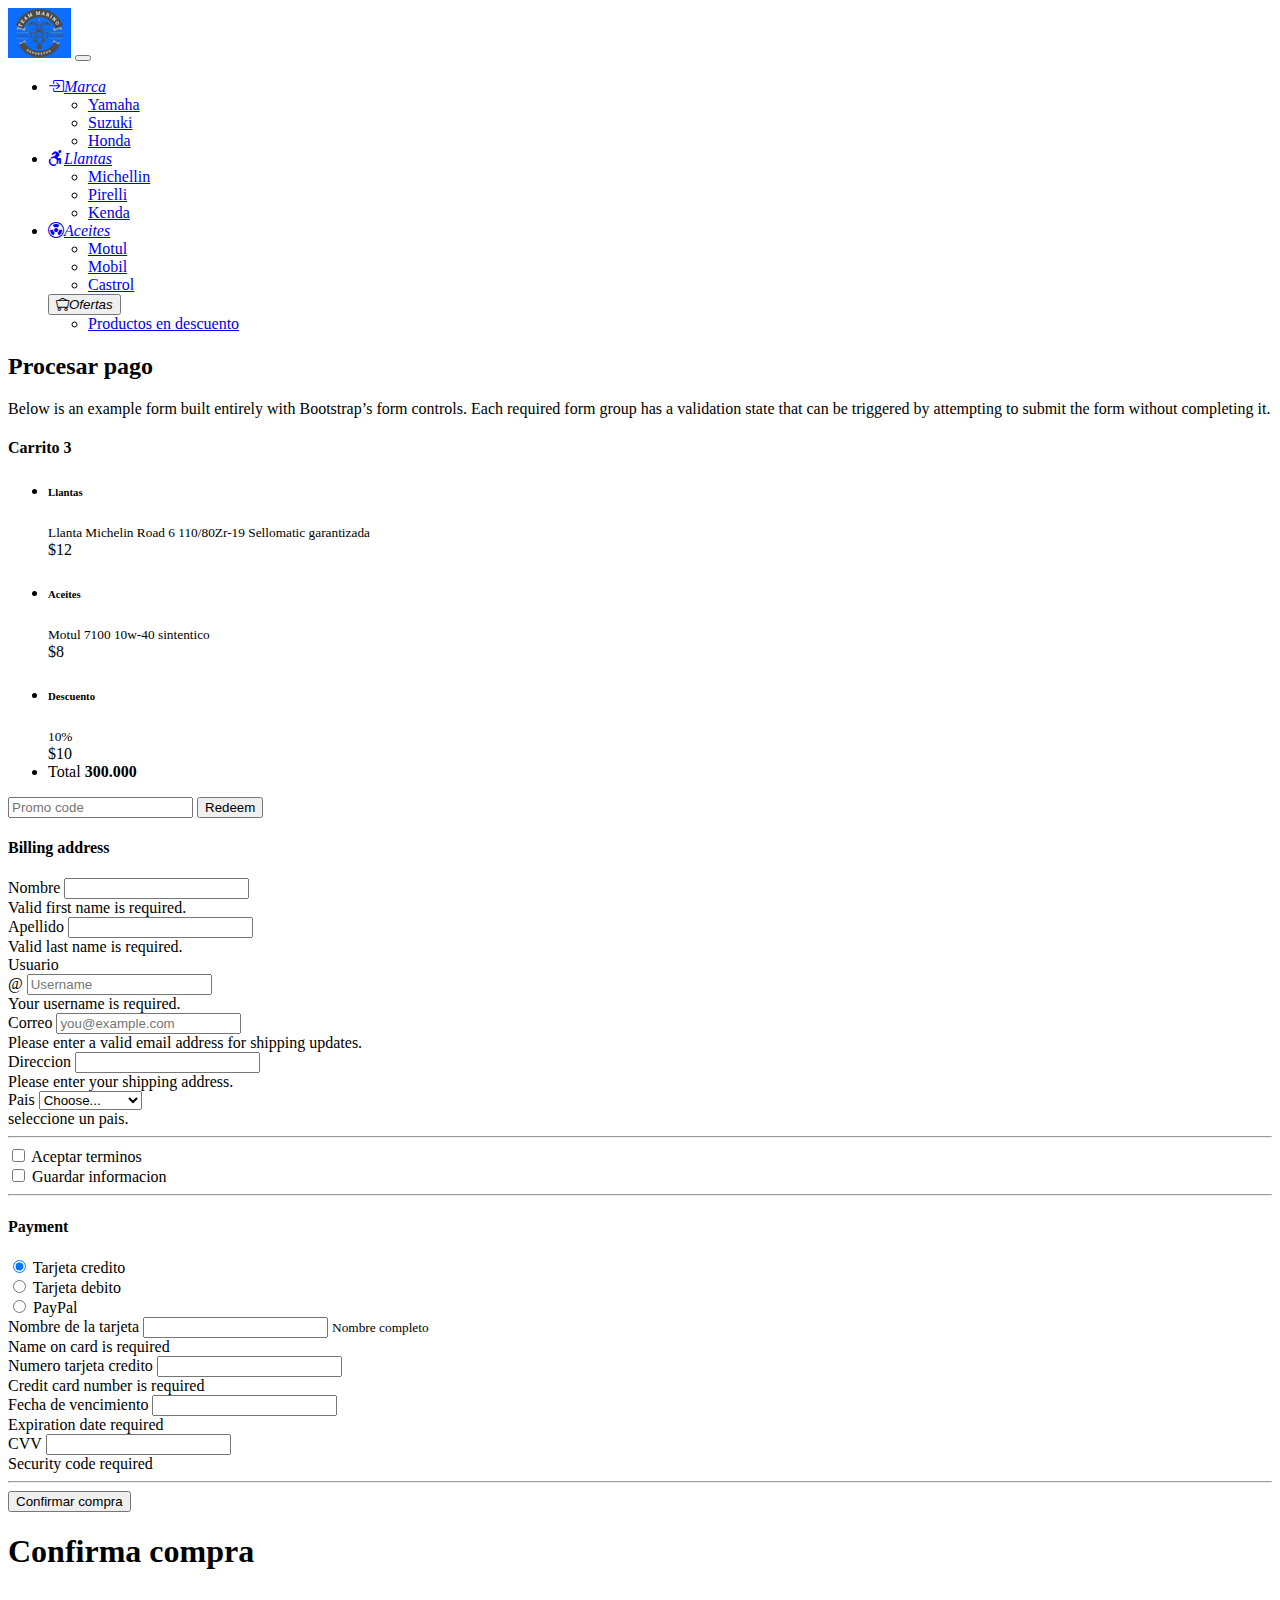
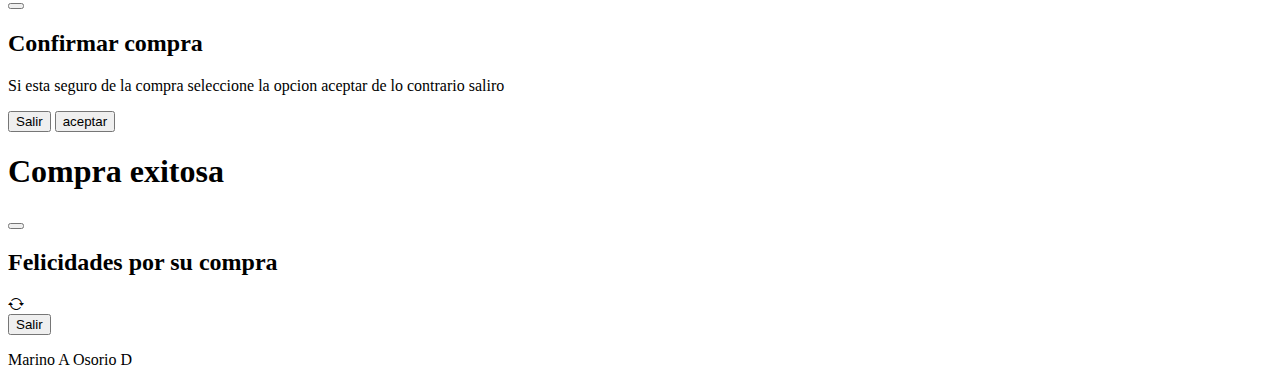
==== commit fd04baa4: "caruseles" ====
--- a/cart.html
+++ b/cart.html
@@ -285,6 +285,7 @@
       </div>
       <div class="modal-body text-center">
        <h2>Felicidades por su compra</h2>
+       <i class="bi bi-arrow-repeat fs-1"></i>
 
       </div>
       <div class="modal-footer">
@@ -313,9 +314,9 @@
 
 
 
-  <footer class="text-center">
-    <p>Marino A Osorio D</p>
-  </footer>
+<footer class="text-center py-2 bg-primary mt-4">
+  <p>Marino A Osorio D</p>
+</footer>
 
   <script src="https://cdn.jsdelivr.net/npm/bootstrap@5.3.3/dist/js/bootstrap.bundle.min.js" integrity="sha384-YvpcrYf0tY3lHB60NNkmXc5s9fDVZLESaAA55NDzOxhy9GkcIdslK1eN7N6jIeHz" crossorigin="anonymous"></script>
 </body>
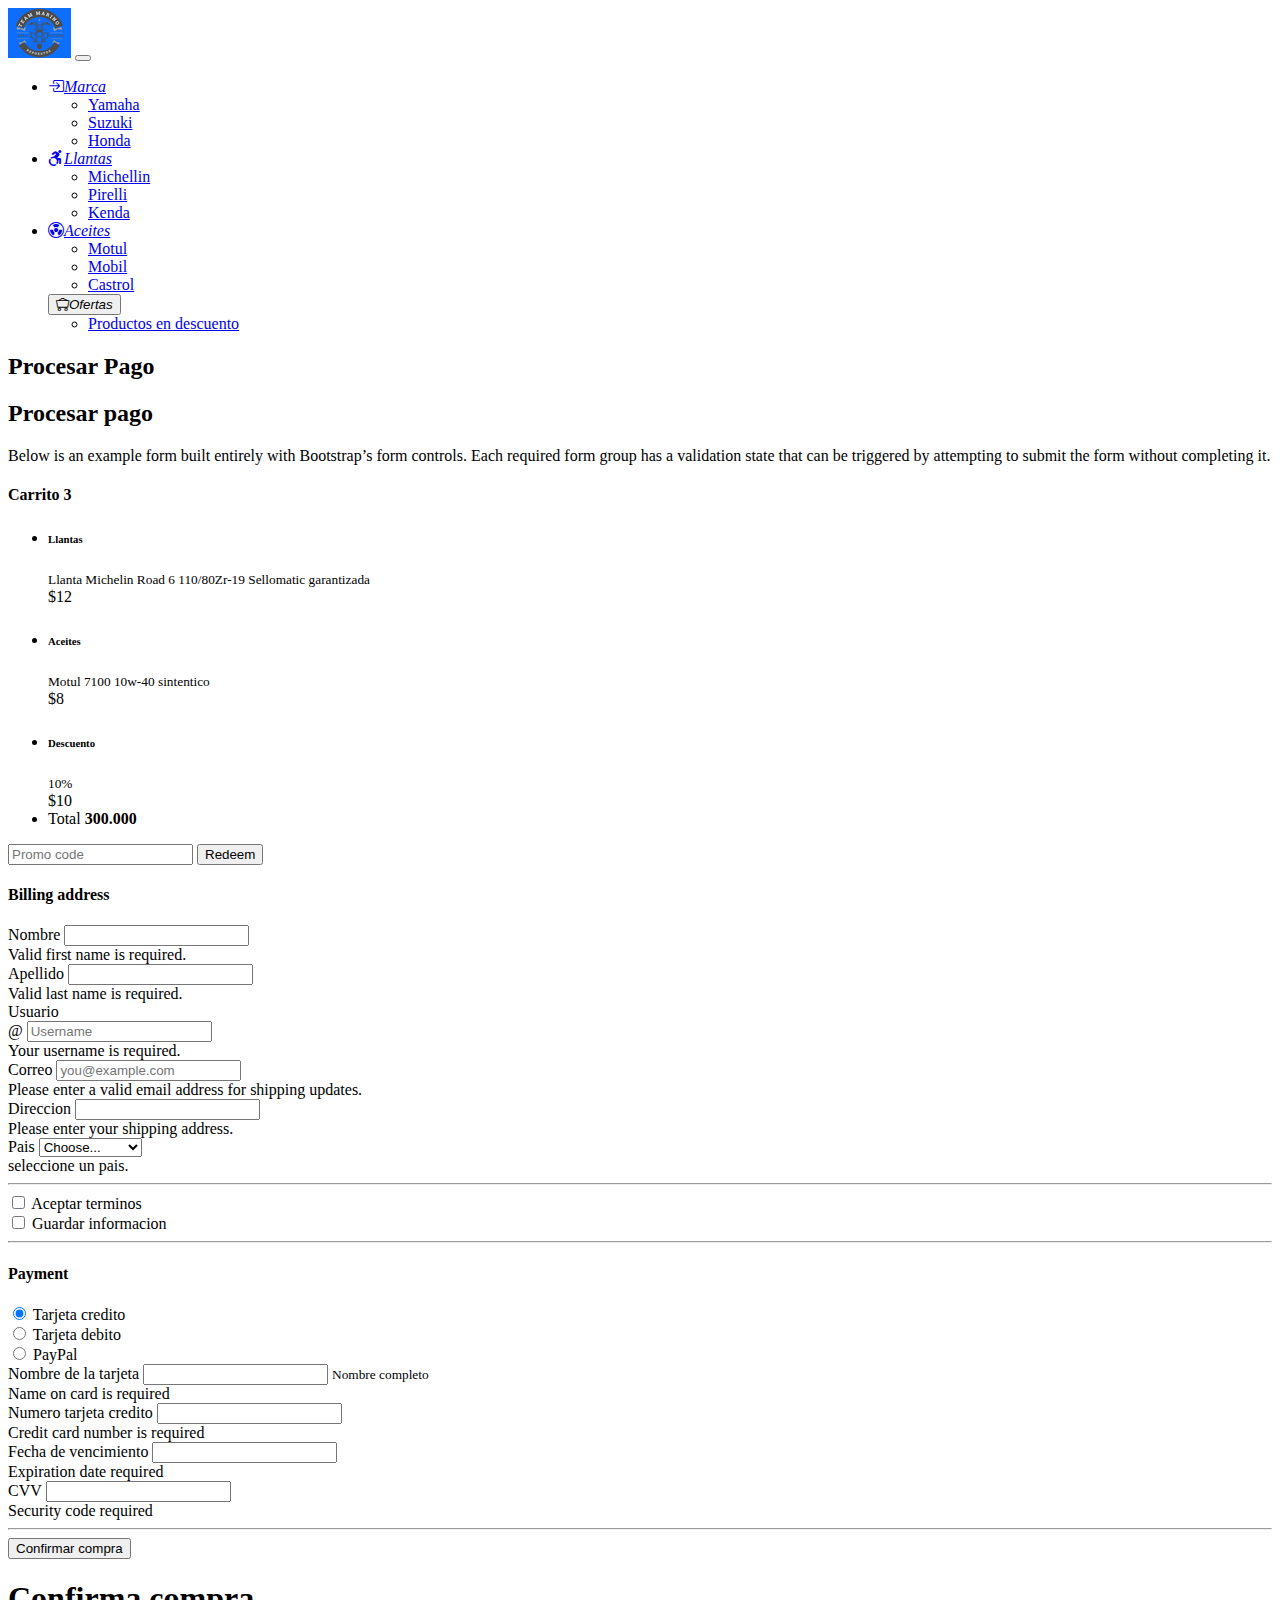
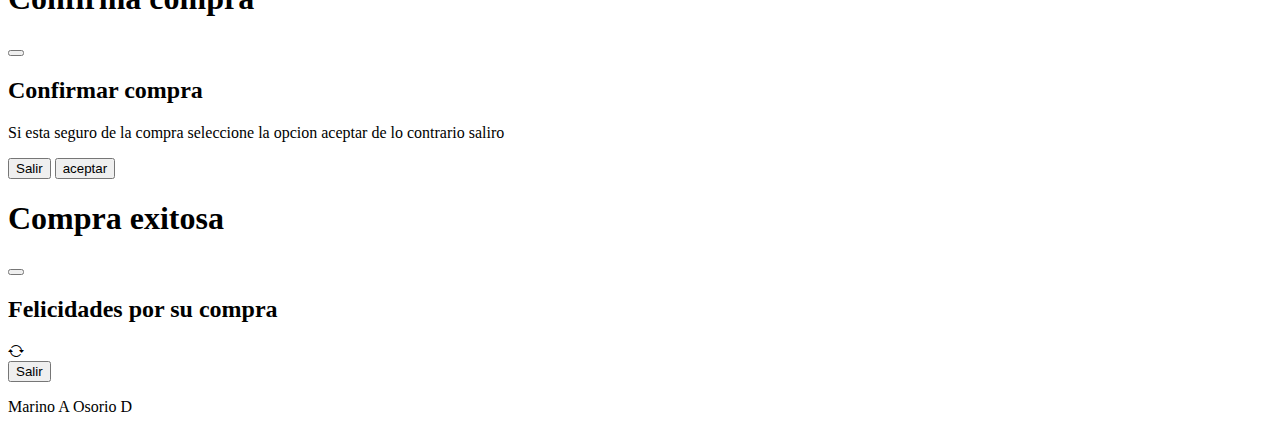
==== commit c3fa32cf: "Titulos" ====
--- a/cart.html
+++ b/cart.html
@@ -66,7 +66,14 @@
               </div>
           </div>
       </nav>
-  </header>        
+  </header>
+  <section class="container">
+    <div class="row">
+      <div class="col">
+        <h2>Procesar Pago </h2>
+      </div>
+    </div>
+  </section>        
   <section class="container">
     <div class="row">
       <div class="col">
@@ -296,24 +303,6 @@
 </div>
 
 
-
-
-
-
-
-
-
-
-
-
-
-
-
-
-
-
-
-
 <footer class="text-center py-2 bg-primary mt-4">
   <p>Marino A Osorio D</p>
 </footer>
